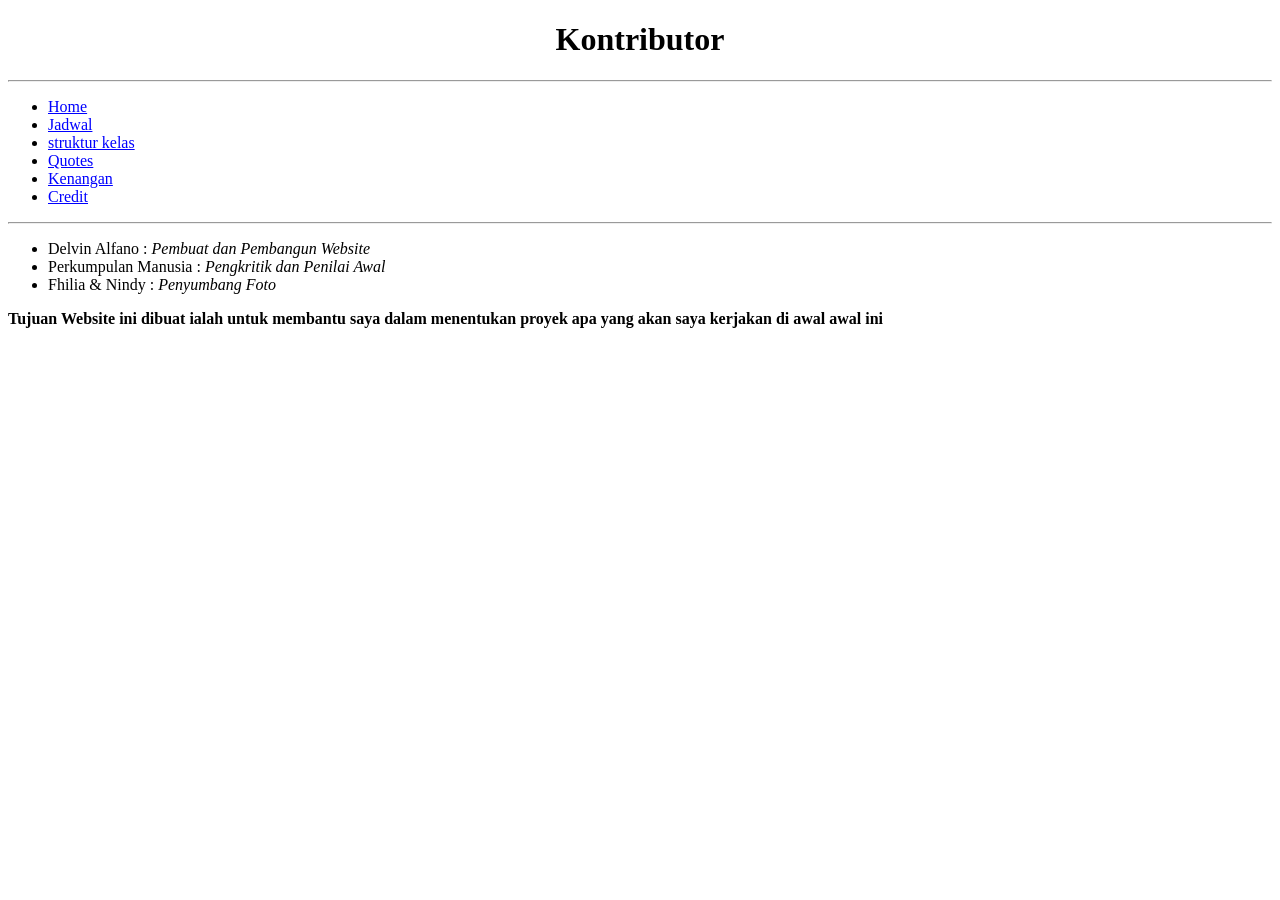
==== creditt.html @ 859e3cd9 "Update creditt.html" ====
<!DOCTYPE html>

<html lang="id">
<head>
   <meta charset="UTF-8" name="viewport" content="width=device-width, initial-scale=1">
  <title>Credit</title>
   <link rel="stylesheet" href="style.css">
</head>
<body>
  <header>
    <h1 align=center>Kontributor</h1>
     <hr>
     <nav>
      <ul>
        <li><a href="index.html">Home</a></li>
        <li><a href="jadwal_kelas10E.html">Jadwal</a></li>
        <li><a href="struktur_kelas.html">struktur kelas</a></li>
        <li><a href="Quotes.html">Quotes</a></li>
        <li><a href="kenangan.html">Kenangan</a></li>
        <li><a href="creditt.html">Credit</a></li>
      </ul>
     </nav>
  </header>
   <hr>
   <section>
    <ul>
      <li>Delvin Alfano : <em> Pembuat dan Pembangun Website</em></li>
      <li>Perkumpulan Manusia : <em> Pengkritik dan Penilai Awal</em></li>
      <li>Fhilia & Nindy :<em> Penyumbang Foto</em></li>
    </ul>
 </section>
   <section>
      <p><strong>Tujuan Website ini dibuat ialah untuk membantu saya dalam menentukan proyek apa yang akan saya kerjakan di awal awal ini</strong></p>
   </section>
</body>
</html>
---- style.css ----
h1 {
  font-family: times new roman, sans-serif;
  text-align: center;
}
h2 {
  font-family: times new roman, sans-serif;
  text-align: center;
}
p {
  font-family: times new roman, sans-serif;
}
a {
  color: blue;
}

a:visited {
  color: purple;
}

a:hover {
  color: red;
}
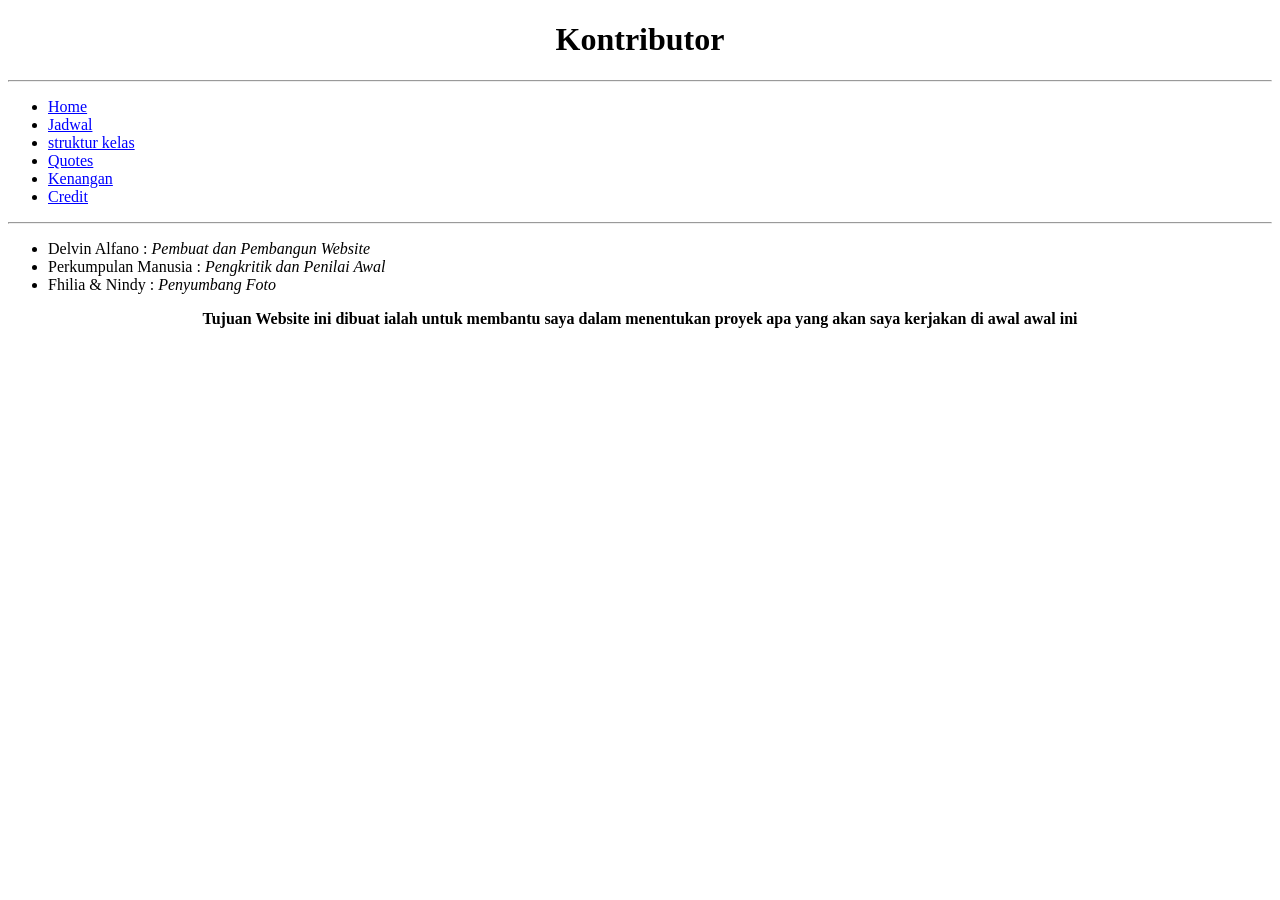
==== commit f636e50f: "Update creditt.html" ====
--- a/creditt.html
+++ b/creditt.html
@@ -2,7 +2,8 @@
 
 <html lang="id">
 <head>
-   <meta charset="UTF-8" name="viewport" content="width=device-width, initial-scale=1">
+   <meta charset="UTF-8">
+      <meta name="viewport" content="width=device-width, initial-scale=1">
   <title>Credit</title>
    <link rel="stylesheet" href="style.css">
 </head>
--- a/style.css
+++ b/style.css
@@ -1,15 +1,9 @@
 
-h1 {
+h1, h2, p {
   font-family: times new roman, sans-serif;
   text-align: center;
 }
-h2 {
-  font-family: times new roman, sans-serif;
-  text-align: center;
-}
-p {
-  font-family: times new roman, sans-serif;
-}
+
 a {
   color: blue;
 }
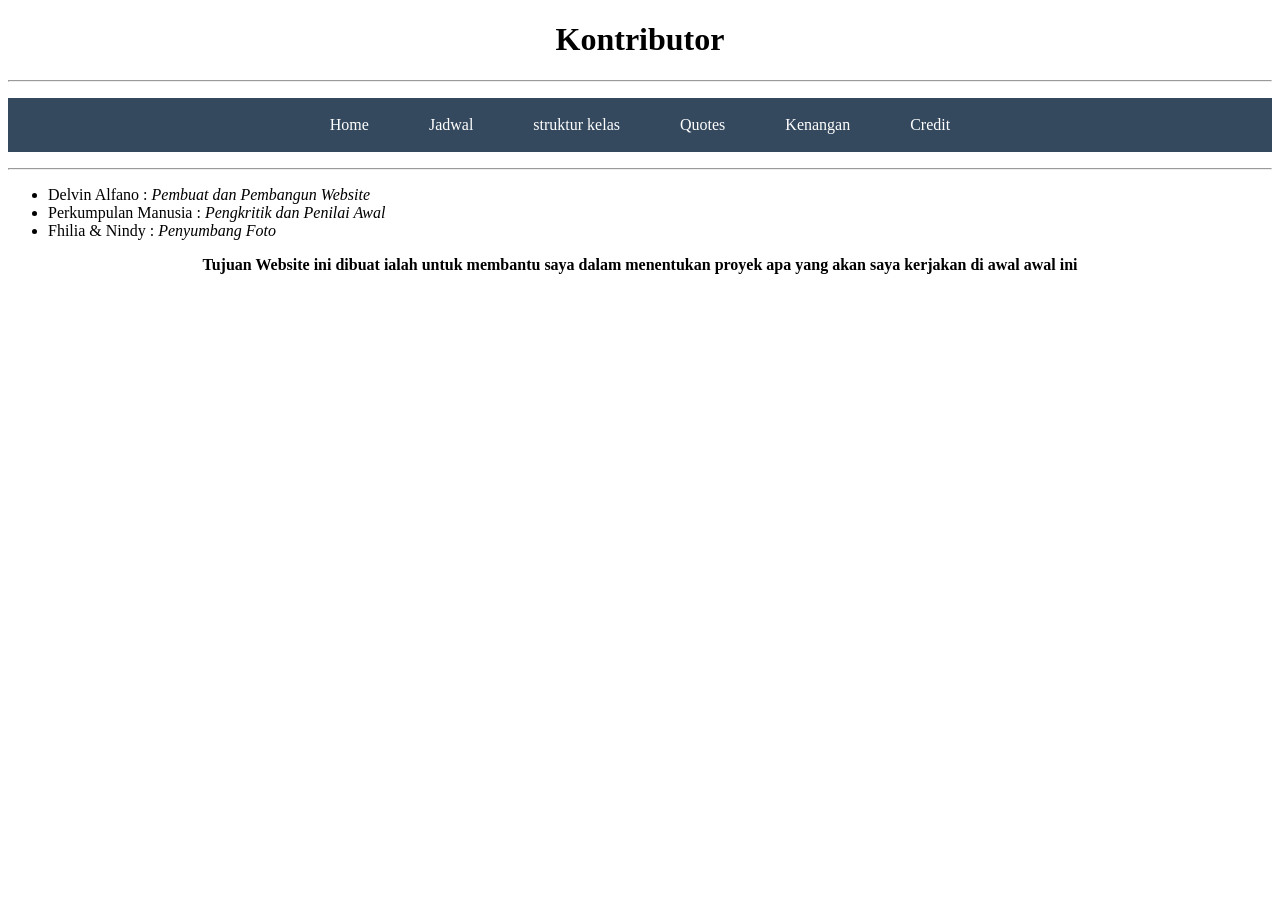
==== commit edfd1ce2: "Update creditt.html" ====
--- a/creditt.html
+++ b/creditt.html
@@ -13,7 +13,7 @@
      <hr>
      <nav>
       <ul>
-        <li><a href="index.html">Home</a></li>
+        <li><a href="home.html">Home</a></li>
         <li><a href="jadwal_kelas10E.html">Jadwal</a></li>
         <li><a href="struktur_kelas.html">struktur kelas</a></li>
         <li><a href="Quotes.html">Quotes</a></li>
--- a/style.css
+++ b/style.css
@@ -1,17 +1,41 @@
 
 h1, h2, p {
-  font-family: times new roman, sans-serif;
+  font-family: "times new roman", sans-serif;
   text-align: center;
 }
 
-a {
-  color: blue;
+nav ul {
+  list-style-type: none;  
+  padding: 0;              
+  text-align: center;      
+  background-color: #34495E;
 }
 
-a:visited {
-  color: purple;
+nav li {
+  display: inline-block;   
 }
 
-a:hover {
-  color: red;
+nav a {
+  display: inline-block;  
+  padding: 10px 20px;
+  margin: 8px;
+  color: white;            
+  text-decoration: none;   
 }
+
+nav a:hover {
+  background-color: #555;  
+}
+  
+  
+
+.samping {
+  font-family: "times new roman", sans-serif;
+  text-align: left;
+}
+
+.kanan {
+  font-family: "times new roman";
+  text-align: right;
+}
+
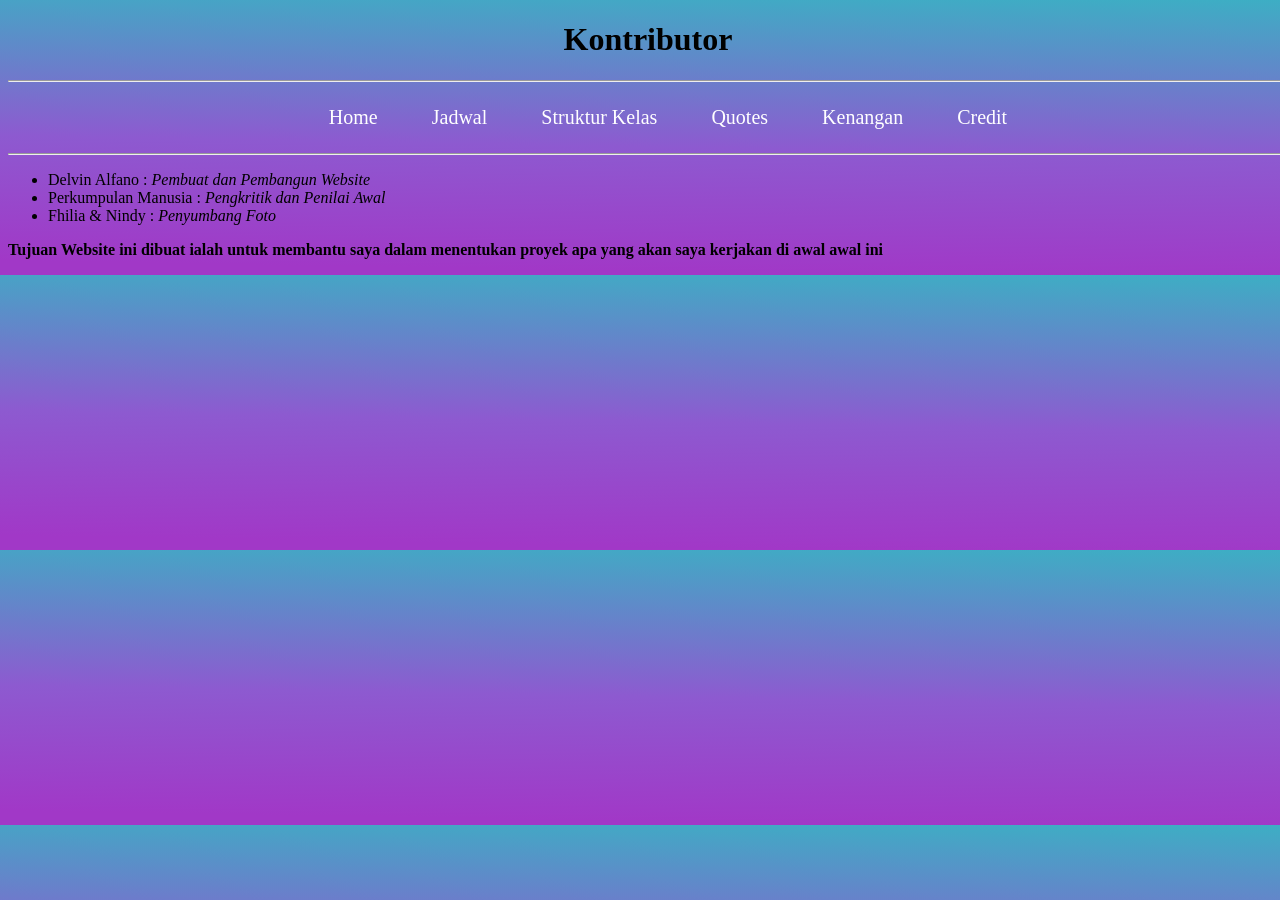
==== commit 0b5f3e16: "Update creditt.html" ====
--- a/creditt.html
+++ b/creditt.html
@@ -13,12 +13,12 @@
      <hr>
      <nav>
       <ul>
-        <li><a href="home.html">Home</a></li>
-        <li><a href="jadwal_kelas10E.html">Jadwal</a></li>
-        <li><a href="struktur_kelas.html">struktur kelas</a></li>
-        <li><a href="Quotes.html">Quotes</a></li>
-        <li><a href="kenangan.html">Kenangan</a></li>
-        <li><a href="creditt.html">Credit</a></li>
+        <li><a href="home.html" class="nav-button">Home</a></li>
+        <li><a href="jadwal_kelas10E.html" class="nav-button">Jadwal</a></li>
+        <li><a href="struktur_kelas.html" class="nav-button">Struktur Kelas</a></li>
+        <li><a href="Quotes.html" class="nav-button">Quotes</a></li>
+        <li><a href="kenangan.html" class="nav-button">Kenangan</a></li>
+        <li><a href="creditt.html" class="nav-button">Credit</a></li>
       </ul>
      </nav>
   </header>
--- a/style.css
+++ b/style.css
@@ -1,41 +1,75 @@
 
-h1, h2, p {
+body{
   font-family: "times new roman", sans-serif;
+  background: #a138c7;
+  background: linear-gradient(1deg, rgba(161, 56, 199, 1) 5%, rgba(141, 90, 208, 1) 47%, rgba(61, 174, 196, 1) 100%);
+  width:100%;
+  height: 100%;
+}
+/*untuk table*/
+table {
+  border-collapse: collapse;
+  border: 2px solid black
+}
+/*pengaturan tulisan hari di dalam table*/
+.hari{
+  padding: 5px 100px;
+  text-align: center;
+
+}
+/*tanggal senin-jumat*/
+.tanggal{
+  padding: 5px 150px ;
+}
+/*pengaturan tulisan pelajaran di dalam table*/
+.pljrn{
+  padding: 5px 200px;
+}
+/*pengatur mapel pelajaran*/
+.mapel{
+  padding: 10px 5px;
+  line-height: 25px;
+}
+
+/*tulisan piket di TH*/
+.piket {
+  padding: 5px 140px;
+}
+/*jadwal Piket*/
+.jadwalP {
   text-align: center;
 }
 
-nav ul {
-  list-style-type: none;  
-  padding: 0;              
-  text-align: center;      
-  background-color: #34495E;
+  
+
+nav{
+  display: flex;
+  text-align: center;
+  justify-content: center;
+  
+}
+nav ul{
+  list-style: none;
+  
 }
 
 nav li {
-  display: inline-block;   
+  display: inline-block;
+  margin: 0 25px;
+  
 }
 
-nav a {
-  display: inline-block;  
-  padding: 10px 20px;
-  margin: 8px;
-  color: white;            
-  text-decoration: none;   
+/*mengatur link dari navigasi*/
+.nav-button {
+  font-size: 20px;
+  border: none;
+  color:white;
+  text-decoration: none;
 }
+/*Untuk ngatur link kalau di tekan atau ada kursor*/
+ .nav-button:hover {
+   background-color: gray;
+   border-radius: 5px;
+   transition: all 0.5s cubic-bezier(0.5,1,1,3)
+ }
 
-nav a:hover {
-  background-color: #555;  
-}
-  
-  
-
-.samping {
-  font-family: "times new roman", sans-serif;
-  text-align: left;
-}
-
-.kanan {
-  font-family: "times new roman";
-  text-align: right;
-}
-
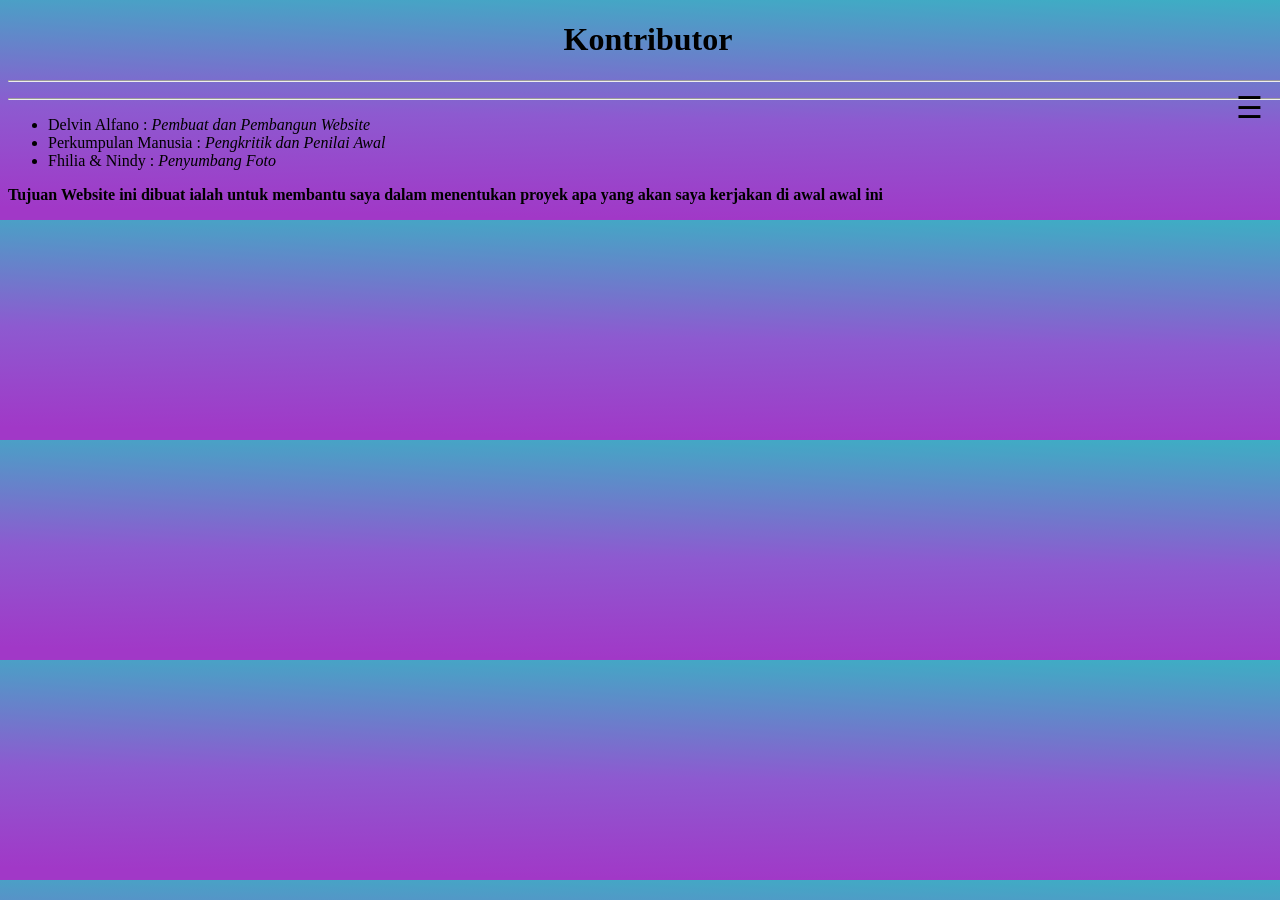
==== commit 674d5453: "Update creditt.html" ====
--- a/creditt.html
+++ b/creditt.html
@@ -12,7 +12,9 @@
     <h1 align=center>Kontributor</h1>
      <hr>
      <nav>
-      <ul>
+      <input type="checkbox" id="navigasi">
+      <label for="navigasi" class="hamburger">☰</label>
+      <ul class="nav-ul">
         <li><a href="home.html" class="nav-button">Home</a></li>
         <li><a href="jadwal_kelas10E.html" class="nav-button">Jadwal</a></li>
         <li><a href="struktur_kelas.html" class="nav-button">Struktur Kelas</a></li>
@@ -20,7 +22,7 @@
         <li><a href="kenangan.html" class="nav-button">Kenangan</a></li>
         <li><a href="creditt.html" class="nav-button">Credit</a></li>
       </ul>
-     </nav>
+    </nav>
   </header>
    <hr>
    <section>
--- a/style.css
+++ b/style.css
@@ -1,4 +1,3 @@
-
 body{
   font-family: "times new roman", sans-serif;
   background: #a138c7;
@@ -9,7 +8,7 @@
 /*untuk table*/
 table {
   border-collapse: collapse;
-  border: 2px solid black
+  border: 2px solid black;
 }
 /*pengaturan tulisan hari di dalam table*/
 .hari{
@@ -27,7 +26,7 @@
 }
 /*pengatur mapel pelajaran*/
 .mapel{
-  padding: 10px 5px;
+  padding: 0px 0px;
   line-height: 25px;
 }
 
@@ -40,23 +39,43 @@
   text-align: center;
 }
 
+#navigasi {
+  display:none;
+}
+
+.hamburger {
+  display: flex;
+  font-size:30px;
+  cursor:pointer;
+  z-index:9999;
+  position: fixed;
   
+}
 
 nav{
   display: flex;
-  text-align: center;
-  justify-content: center;
+  text-align: right;
+  justify-content: right;
+  margin-right: 25px;
   
 }
-nav ul{
+.nav-ul{
+  display: none;
   list-style: none;
+  flex-direction: column;
+  gap: 25px;
+  position:fixed;
+}
+
+nav li {
+  display: flex;
+  margin: 0 20px;
+  
   
 }
 
-nav li {
-  display: inline-block;
-  margin: 0 25px;
-  
+#navigasi:checked~ .nav-ul {
+  display:flex;
 }
 
 /*mengatur link dari navigasi*/
@@ -65,11 +84,60 @@
   border: none;
   color:white;
   text-decoration: none;
+  transition: all 0.5s cubic-bezier(0.5,1,1,0.5)
 }
 /*Untuk ngatur link kalau di tekan atau ada kursor*/
  .nav-button:hover {
    background-color: gray;
    border-radius: 5px;
-   transition: all 0.5s cubic-bezier(0.5,1,1,3)
  }
 
+@media (max-width:480px) {
+  table{
+    width:100%;
+  }
+.hari {
+  padding: 5px 20px;
+}
+  
+  .tanggal {
+    padding: 5px 30px;
+  }
+  
+  .pljrn {
+    padding: 5px 20px;
+  }
+  
+  .piket {
+    padding: 5px 20px;
+  }
+
+  .mapel {
+    padding: 5px 20px;
+    line-height: 20px;
+  }
+  
+  
+  .hamburger {
+    display: flex;
+    padding: 10px;
+  }
+  
+  .nav-ul{
+    display: none;
+    flex-direction: column;
+    align-items: flex-end;
+    width: 100%;
+    gap: 10px;
+    padding: 10px 0;
+  }
+  
+  #navigasi:checked~ .nav-ul{
+    display: flex;
+  }
+  
+  .nav-button{
+    padding: 8px 20px;
+    font-size: 14px;
+  }
+}
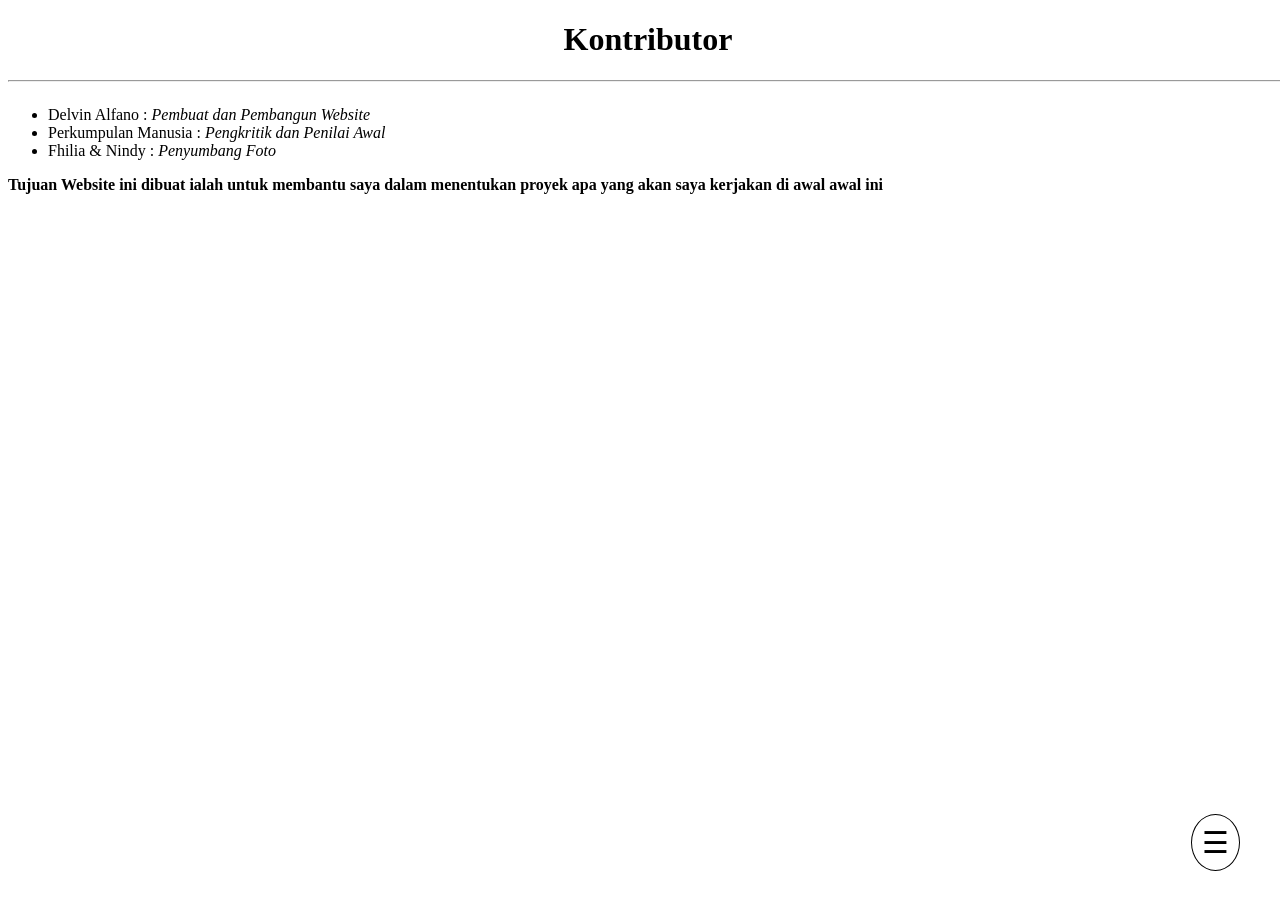
==== commit edb2331a: "Update creditt.html" ====
--- a/creditt.html
+++ b/creditt.html
@@ -24,7 +24,6 @@
       </ul>
     </nav>
   </header>
-   <hr>
    <section>
     <ul>
       <li>Delvin Alfano : <em> Pembuat dan Pembangun Website</em></li>
--- a/style.css
+++ b/style.css
@@ -1,7 +1,7 @@
+
 body{
   font-family: "times new roman", sans-serif;
-  background: #a138c7;
-  background: linear-gradient(1deg, rgba(161, 56, 199, 1) 5%, rgba(141, 90, 208, 1) 47%, rgba(61, 174, 196, 1) 100%);
+  background: white;
   width:100%;
   height: 100%;
 }
@@ -48,15 +48,21 @@
   font-size:30px;
   cursor:pointer;
   z-index:9999;
+  bottom: 29px;
+  right: 40px;
   position: fixed;
-  
+  background: white;
+  box-shadow: 0px 0px 10px 5px white;
+  border-radius: 100%;
+  border: 1px solid black;
+  padding: 10px;
+  transition: transform 0.5s ease;
 }
 
 nav{
   display: flex;
-  text-align: right;
-  justify-content: right;
-  margin-right: 25px;
+  justify-content: flex-end;
+  
   
 }
 .nav-ul{
@@ -65,16 +71,23 @@
   flex-direction: column;
   gap: 25px;
   position:fixed;
+  background-color: gray;
+  right: 40px;
+  
 }
 
 nav li {
   display: flex;
-  margin: 0 20px;
+  margin: 10px 20px;
   
   
 }
 
-#navigasi:checked~ .nav-ul {
+#navigasi:checked ~ .hamburger{
+  transform: rotate(180deg);
+}
+#navigasi:checked ~ .nav-ul {
+  transform: translateY(20px);
   display:flex;
 }
 
@@ -88,9 +101,10 @@
 }
 /*Untuk ngatur link kalau di tekan atau ada kursor*/
  .nav-button:hover {
-   background-color: gray;
+   background-color: black;
    border-radius: 5px;
  }
+
 
 @media (max-width:480px) {
   table{
@@ -121,15 +135,18 @@
   .hamburger {
     display: flex;
     padding: 10px;
+    right: 30px;
   }
   
   .nav-ul{
     display: none;
     flex-direction: column;
-    align-items: flex-end;
-    width: 100%;
+    align-items: center;
     gap: 10px;
     padding: 10px 0;
+    right: 30px;
+    bottom: 29px;
+    
   }
   
   #navigasi:checked~ .nav-ul{
